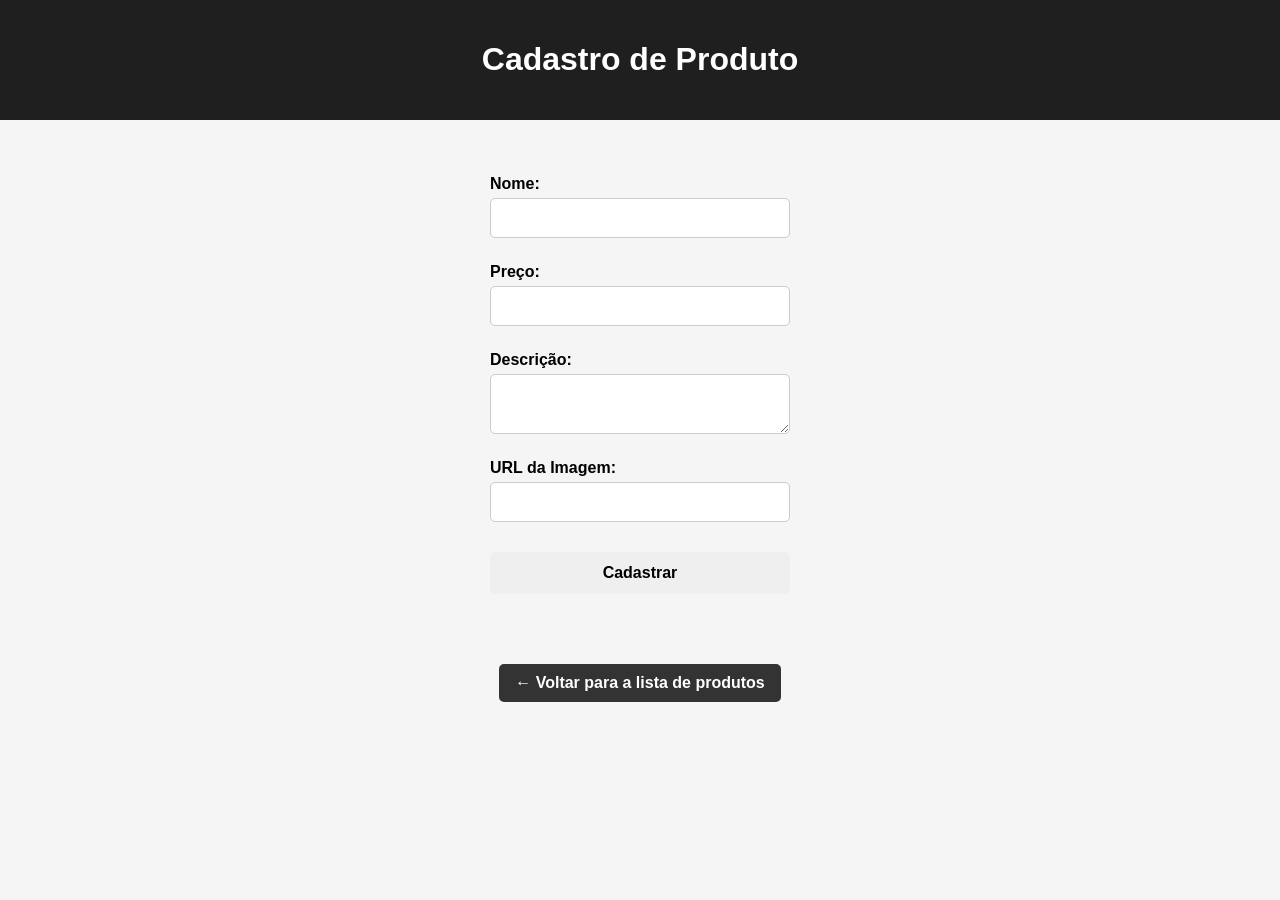
==== cadastro.html @ 5c884a0d "filtro no campo de busca" ====
<!DOCTYPE html>
<html lang="pt-br">
<head>
    <meta charset="UTF-8">
    <meta name="viewport" content="width=device-width, initial-scale=1.0">
    <title>Cadastro de Produto</title>
    <link rel="stylesheet" href="style/style.css">
</head>
<body>
    <header>
        <h1>Cadastro de Produto</h1>
    </header>
    <main>
        <form id="form-cadastro">
            <label for="nome">Nome:</label>
            <input type="text" id="nome" name="nome" required>

            <label for="preco">Preço:</label>
            <input type="number" id="preco" name="preco" step="0.01" required>

            <label for="descricao">Descrição:</label>
            <textarea id="descricao" name="descricao" required></textarea>

            <label for="imagem">URL da Imagem:</label>
            <input type="text" id="imagem" name="imagem" required>

            <button type="submit">Cadastrar</button>
        </form>

        <div id="mensagem"></div>

<nav style="margin-top: 20px;">
    <a href="index.html" class="btn-voltar">← Voltar para a lista de produtos</a>
</nav>

    </main>

    <script>
        document.getElementById('form-cadastro').addEventListener('submit', function(e) {
            e.preventDefault();

            const novoProduto = {
                nome: document.getElementById('nome').value,
                preco: parseFloat(document.getElementById('preco').value),
                descricao: document.getElementById('descricao').value,
                imagem: document.getElementById('imagem').value
            };

            fetch('http://localhost:3000/produtos', {
                method: 'POST',
                headers: {
                    'Content-Type': 'application/json'
                },
                body: JSON.stringify(novoProduto)
            })
            .then(res => {
                if (!res.ok) {
                    throw new Error('Erro ao cadastrar produto.');
                }
                return res.json();
            })
            .then(data => {
                document.getElementById('mensagem').innerHTML = `<p>Produto <strong>${data.nome}</strong> cadastrado com sucesso!</p>`;
                document.getElementById('form-cadastro').reset();
            })
            .catch(error => {
                document.getElementById('mensagem').innerHTML = `<p style="color: red;">${error.message}</p>`;
            });
        });
    </script>
</body>
</html>
---- style/style.css ----
body {
  font-family: Arial, sans-serif;
  margin: 0;
  padding: 0;
  background-color: #f5f5f5;
}

header {
  background-color: #1f1f1f;
  color: white;
  padding: 20px;
  text-align: center;
}

main {
  display: flex;
  flex-direction: column;
  align-items: center;
  padding: 20px;
}

main h1 {
  margin-bottom: 20px;
}

.btn-voltar {
  margin-top: 20px;
  background-color: #333;
  color: #fff;
  padding: 10px 20px;
  text-decoration: none;
  border-radius: 5px;
  display: inline-block;
}

nav ul {
  list-style: none;
  padding: 0;
  display: flex;
  justify-content: center;
  gap: 1rem;
}

nav a {
  color: white;
  text-decoration: none;
}

.produtos {
  display: flex;
    flex-wrap: wrap;
    justify-content: center; /* Centraliza horizontalmente */
    gap: 20px; /* Espaço entre os cards */
    padding: 20px;
}

/* Estilo dos cards de produtos */
.produto-card {
  border: 1px solid #ccc;
  border-radius: 10px;
  padding: 16px;
  width: 300px; /* Largura fixa */
  box-shadow: 0 2px 5px rgba(0, 0, 0, 0.1);
  text-align: center;
}

/* Imagens redimensionadas */
.produto-card img {
  max-width: 100%;
  max-height: 300px;
  width: auto;
  height: auto;
  object-fit: contain;
  margin-bottom: 12px;
}

footer {
  background-color: #242424;
  color: white;
  text-align: center;
  padding: 1rem;
}

.container {
  display: flex;
  flex-wrap: wrap;
  justify-content: center;
  gap: 20px;
}

.card {
  background: #1a1a1a;
  border-radius: 10px;
  padding: 20px;
  width: 200px;
}
form {
  width: 300px;
  margin: 20px auto;
  display: flex;
  flex-direction: column;
}

input, textarea, button {
  margin-bottom: 10px;
  padding: 8px;
  font-size: 16px;
}

.produto-detalhe-card {
  width: 300px;              /* Largura fixa */
  height: 450px;             /* Altura fixa */
  padding: 20px;
  border: 1px solid #ccc;
  border-radius: 8px;
  box-shadow: 0 4px 8px rgba(0,0,0,0.1);
  display: flex;
  flex-direction: column;
  align-items: center;
  justify-content: flex-start;
  text-align: center;
  background-color: #fff;
  margin: 0 auto;
}

.produto-detalhe-card img {
  max-width: 100%;
  height: 180px;
  object-fit: cover;
  border-radius: 6px;
  margin-bottom: 10px;
}

.produto-detalhe-card h2 {
  margin-top: 0;
  font-size: 24px;
  color: #333;
}

.produto-detalhe-card p {
  font-size: 16px;
  color: #555;
  margin: 8px 0;
}

/*Botão excluir*/

.btn-excluir {
    background-color: #e63946;
    color: white;
    border: none;
    padding: 8px 12px;
    margin-top: 10px;
    cursor: pointer;
    border-radius: 4px;
    font-weight: bold;
    transition: background-color 0.2s ease;
}

.btn-excluir:hover {
    background-color: black;
}

/*Botão cadastro*/
.btn-cadastro {
    color: white;
  padding: 10px 16px;
  text-decoration: none;
  border-radius: 5px;
  font-weight: bold;
  transition: background-color 0.3s ease;
}

.btn-cadastro:hover {
  background-color: rgb(81, 81, 81)
}
/*Botão editar*/
form label {
  display: block;
  margin-top: 15px;
  font-weight: bold;
}

form input,
form textarea {
  width: 100%;
  padding: 10px;
  margin-top: 5px;
  border-radius: 5px;
  border: 1px solid #ccc;
  box-sizing: border-box;
}

form button {
  margin-top: 20px;
  padding: 12px 20px;
  color: #000;
  border: none;
  border-radius: 5px;
  cursor: pointer;
  font-weight: bold;
}

form button:hover {
  background-color: rgb(81, 81, 81)
}

#mensagem p {
  margin-top: 20px;
  padding: 10px;
  background-color: #e7f9ed;
  border: 1px solid #b4e0c6;
  border-radius: 5px;
  color: #2e7d32;
  font-weight: bold;
  text-align: center;
}
.btn-voltar {
    color: white;
  padding: 10px 16px;
  text-decoration: none;
  border-radius: 5px;
  font-weight: bold;
  transition: background-color 0.3s;
}

.btn-voltar:hover {
  background-color: rgb(81, 81, 81)
}
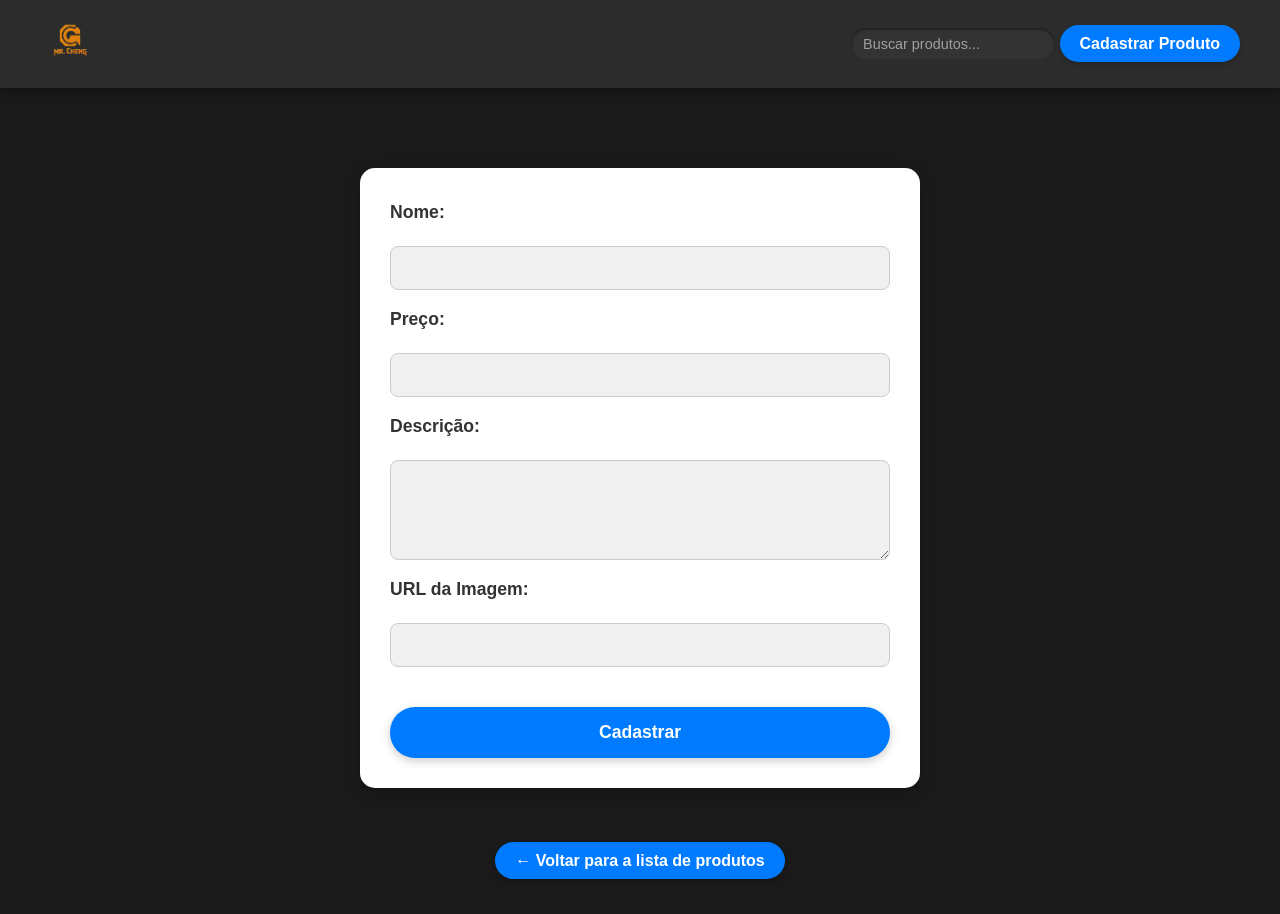
==== commit 0e18482a: "finaização da integração dos produtos e mudança de estilo" ====
--- a/cadastro.html
+++ b/cadastro.html
@@ -3,12 +3,20 @@
 <head>
     <meta charset="UTF-8">
     <meta name="viewport" content="width=device-width, initial-scale=1.0">
+    <link rel="shortcut icon" href="./img/icon.ico" type="image/x-icon">
     <title>Cadastro de Produto</title>
     <link rel="stylesheet" href="style/style.css">
 </head>
 <body>
     <header>
-        <h1>Cadastro de Produto</h1>
+        <div class="header-content"> 
+            <a href="/" style="cursor: pointer;">
+                <img src="./img/logosite.png" alt="Logo Loja Gamer" id="logo-header">
+            </a>
+            <div class="header-right-group"> <input type="text" id="campo-busca" placeholder="Buscar produtos...">
+                <a href="cadastro.html" class="btn-cadastro">Cadastrar Produto</a>
+            </div>
+        </div>
     </header>
     <main>
         <form id="form-cadastro">
--- a/style/style.css
+++ b/style/style.css
@@ -1,229 +1,514 @@
+:root {
+    --cor-primaria: #1a1a1a;
+    --cor-secundaria: #FFFFFF; /* Branco para os cards e formulários */
+    --cor-acento: #007bff;
+    --cor-texto-claro: #e0e0e0; /* Ainda usado para texto no header e fora dos cards */
+    --cor-texto-escuro: #333; /* Texto principal dentro dos cards brancos */
+    --cor-borda: #ccc; /* Borda mais clara para cards brancos e inputs */
+    --cor-sombra: rgba(0, 0, 0, 0.2); /* Sombra mais suave para cards claros */
+    --cor-sucesso: #28a745;
+    --cor-erro: #dc3545;
+    
+    --scrollbar-track-color: #2e2e2e;
+    --scrollbar-thumb-color: #555;
+    --scrollbar-thumb-hover-color: #777;
+}
+
+::-webkit-scrollbar {
+    width: 8px;
+    height: 8px;
+}
+
+::-webkit-scrollbar-track {
+    background: var(--scrollbar-track-color);
+    border-radius: 10px;
+}
+
+::-webkit-scrollbar-thumb {
+    background: var(--scrollbar-thumb-color);
+    border-radius: 10px;
+    border: 2px solid var(--scrollbar-track-color);
+}
+
+::-webkit-scrollbar-thumb:hover {
+    background: var(--scrollbar-thumb-hover-color);
+}
+
 body {
-  font-family: Arial, sans-serif;
-  margin: 0;
-  padding: 0;
-  background-color: #f5f5f5;
+    scrollbar-color: var(--scrollbar-thumb-color) var(--scrollbar-track-color);
+    scrollbar-width: thin;
+    font-family: 'Segoe UI', Tahoma, Geneva, Verdana, sans-serif;
+    margin: 0;
+    padding: 0;
+    background-color: var(--cor-primaria);
+    color: var(--cor-texto-claro);
+    line-height: 1.6;
 }
 
 header {
-  background-color: #1f1f1f;
-  color: white;
-  padding: 20px;
-  text-align: center;
+    background-color: #2c2c2c; /* Mantém o header escuro */
+    color: var(--cor-texto-claro);
+    padding: 10px 0;
+    box-shadow: 0 4px 8px rgba(0, 0, 0, 0.3);
+    display: flex;
+    justify-content: center;
+    align-items: center;
+    position: relative;
+}
+
+.header-content {
+    width: 100%;
+    max-width: 1200px;
+    padding: 0 30px;
+    display: flex;
+    justify-content: space-between;
+    align-items: center;
+}
+
+#logo-header {
+    height: 60px;
+    width: auto;
+    flex-shrink: 0;
+}
+
+.menu-toggle {
+    display: none;
+    background: none;
+    border: none;
+    cursor: pointer;
+    padding: 10px;
+    z-index: 1001;
+}
+
+.hamburger {
+    display: block;
+    width: 25px;
+    height: 3px;
+    background-color: var(--cor-texto-claro);
+    margin: 5px 0;
+    transition: all 0.3s ease;
+}
+
+.collapse-menu {
+    display: flex;
+    align-items: center;
+    gap: 15px;
+}
+
+#campo-busca {
+    padding: 8px 12px;
+    border-radius: 15px;
+    border: none;
+    background-color: #333; /* Mantém o fundo do input escuro para contraste no header */
+    color: var(--cor-texto-claro);
+    font-size: 0.9em;
+    outline: none;
+    transition: all 0.3s ease;
+    box-shadow: inset 0 1px 3px rgba(0, 0, 0, 0.6);
+}
+
+#campo-busca::placeholder {
+    color: #a0a0a0;
+}
+
+#campo-busca:focus {
+    border: none;
+    box-shadow: inset 0 1px 3px rgba(0, 0, 0, 0.6), 0 0 0 2px var(--cor-acento);
+    background-color: #444;
 }
 
 main {
-  display: flex;
-  flex-direction: column;
-  align-items: center;
-  padding: 20px;
-}
-
-main h1 {
-  margin-bottom: 20px;
-}
-
+    display: flex;
+    flex-direction: column;
+    align-items: center;
+    padding: 40px 20px;
+}
+
+.produtos {
+    display: flex;
+    flex-wrap: wrap;
+    justify-content: center;
+    gap: 30px;
+    padding: 20px 0;
+    max-width: 1200px;
+    margin: 0 auto;
+}
+
+.produto-card {
+    background-color: var(--cor-secundaria); /* Fundo branco para o card */
+    border: 1px solid var(--cor-borda);
+    border-radius: 12px;
+    padding: 20px;
+    width: 280px;
+    box-shadow: 0 5px 15px var(--cor-sombra);
+    text-align: center;
+    transition: transform 0.3s ease, box-shadow 0.3s ease;
+    display: flex;
+    flex-direction: column;
+    justify-content: space-between;
+}
+
+.produto-card:hover {
+    transform: translateY(-8px);
+    box-shadow: 0 8px 25px var(--cor-sombra);
+}
+
+.produto-card img {
+    max-width: 100%;
+    max-height: 180px;
+    width: auto;
+    height: auto;
+    object-fit: contain;
+    margin-bottom: 15px;
+    border-radius: 8px;
+    background-color: transparent; /* Fundo transparente para imagem em card branco */
+    padding: 5px;
+}
+
+.produto-card h2 {
+    font-size: 1.5em;
+    color: var(--cor-acento);
+    margin-top: 0;
+    margin-bottom: 10px;
+    white-space: nowrap;
+    overflow: hidden;
+    text-overflow: ellipsis;
+}
+
+.produto-card p {
+    font-size: 0.9em;
+    color: var(--cor-texto-escuro); /* Texto escuro para contraste em fundo branco */
+    margin-bottom: 10px;
+    flex-grow: 1;
+    overflow: hidden;
+    text-overflow: ellipsis;
+    display: -webkit-box;
+    -webkit-line-clamp: 3;
+    -webkit-box-orient: vertical;
+}
+
+.produto-card p:last-of-type {
+    font-size: 1.1em;
+    font-weight: bold;
+    color: #28a745;
+    margin-top: 15px;
+    margin-bottom: 15px;
+}
+
+.produto-card .btn-detalhes,
+.produto-card .btn-editar,
+.produto-card .btn-excluir {
+    display: block;
+    padding: 10px 15px;
+    margin-top: 10px;
+    border-radius: 6px;
+    font-weight: bold;
+    text-decoration: none;
+    transition: background-color 0.3s ease, transform 0.2s ease;
+    cursor: pointer;
+    font-size: 0.9em;
+    border: none;
+    text-align: center;
+    width: calc(100% - 0px);
+    box-sizing: border-box;
+}
+
+.produto-card .btn-detalhes {
+    background-color: var(--cor-acento);
+    color: white;
+    margin-top: auto;
+}
+
+.produto-card .btn-detalhes:hover {
+    background-color: #0056b3;
+    transform: translateY(-2px);
+}
+
+.produto-card .btn-editar {
+    background-color: #ffc107;
+    color: var(--cor-texto-escuro);
+    margin-left: 0;
+}
+
+.produto-card .btn-editar:hover {
+    background-color: #e0a800;
+    transform: translateY(-2px);
+}
+
+.produto-card .btn-excluir {
+    background-color: var(--cor-erro);
+    color: white;
+    margin-top: 10px;
+}
+
+.produto-card .btn-excluir:hover {
+    background-color: #c82333;
+    transform: translateY(-2px);
+}
+
+.btn-cadastro,
 .btn-voltar {
-  margin-top: 20px;
-  background-color: #333;
-  color: #fff;
-  padding: 10px 20px;
-  text-decoration: none;
-  border-radius: 5px;
-  display: inline-block;
-}
-
-nav ul {
-  list-style: none;
-  padding: 0;
-  display: flex;
-  justify-content: center;
-  gap: 1rem;
-}
-
-nav a {
-  color: white;
-  text-decoration: none;
-}
-
-.produtos {
-  display: flex;
-    flex-wrap: wrap;
-    justify-content: center; /* Centraliza horizontalmente */
-    gap: 20px; /* Espaço entre os cards */
-    padding: 20px;
-}
-
-/* Estilo dos cards de produtos */
-.produto-card {
-  border: 1px solid #ccc;
-  border-radius: 10px;
-  padding: 16px;
-  width: 300px; /* Largura fixa */
-  box-shadow: 0 2px 5px rgba(0, 0, 0, 0.1);
-  text-align: center;
-}
-
-/* Imagens redimensionadas */
-.produto-card img {
-  max-width: 100%;
-  max-height: 300px;
-  width: auto;
-  height: auto;
-  object-fit: contain;
-  margin-bottom: 12px;
-}
-
-footer {
-  background-color: #242424;
-  color: white;
-  text-align: center;
-  padding: 1rem;
-}
-
-.container {
-  display: flex;
-  flex-wrap: wrap;
-  justify-content: center;
-  gap: 20px;
-}
-
-.card {
-  background: #1a1a1a;
-  border-radius: 10px;
-  padding: 20px;
-  width: 200px;
-}
+    background-color: var(--cor-acento);
+    color: white;
+    padding: 10px 20px;
+    text-decoration: none;
+    border-radius: 25px;
+    font-weight: bold;
+    transition: background-color 0.3s ease, transform 0.2s ease;
+    border: none;
+    cursor: pointer;
+    font-size: 1em;
+    margin-top: 20px;
+    box-shadow: 0 2px 5px var(--cor-sombra);
+}
+
+.btn-cadastro:hover,
+.btn-voltar:hover {
+    background-color: #0056b3;
+    transform: translateY(-2px);
+}
+
+.produto-detalhe-card {
+    background-color: var(--cor-secundaria); /* Fundo branco para detalhe */
+    border: 1px solid var(--cor-borda);
+    border-radius: 15px;
+    padding: 30px;
+    max-width: 600px;
+    box-shadow: 0 8px 20px var(--cor-sombra);
+    text-align: center;
+    margin: 40px auto;
+    display: flex;
+    flex-direction: column;
+    align-items: center;
+}
+
+.produto-detalhe-card img {
+    max-width: 80%;
+    height: auto;
+    max-height: 350px;
+    object-fit: contain;
+    border-radius: 10px;
+    margin-bottom: 25px;
+    border: 2px solid var(--cor-borda);
+    box-shadow: 0 2px 10px rgba(0, 0, 0, 0.4);
+}
+
+.produto-detalhe-card h2 {
+    font-size: 2.5em;
+    color: var(--cor-acento);
+    margin-bottom: 15px;
+    text-shadow: 1px 1px 2px rgba(0, 0, 0, 0.3);
+}
+
+.produto-detalhe-card p {
+    font-size: 1.1em;
+    color: var(--cor-texto-escuro); /* Texto escuro para contraste em fundo branco */
+    margin: 10px 0;
+    line-height: 1.8;
+}
+
+.produto-detalhe-card p strong {
+    color: #333; /* Destaque em texto escuro */
+}
+
+.produto-detalhe-card p:nth-of-type(1) {
+    font-size: 1.4em;
+    color: #28a745;
+    font-weight: bold;
+    margin-top: 20px;
+}
+
 form {
-  width: 300px;
-  margin: 20px auto;
-  display: flex;
-  flex-direction: column;
-}
-
-input, textarea, button {
-  margin-bottom: 10px;
-  padding: 8px;
-  font-size: 16px;
-}
-
-.produto-detalhe-card {
-  width: 300px;              /* Largura fixa */
-  height: 450px;             /* Altura fixa */
-  padding: 20px;
-  border: 1px solid #ccc;
-  border-radius: 8px;
-  box-shadow: 0 4px 8px rgba(0,0,0,0.1);
-  display: flex;
-  flex-direction: column;
-  align-items: center;
-  justify-content: flex-start;
-  text-align: center;
-  background-color: #fff;
-  margin: 0 auto;
-}
-
-.produto-detalhe-card img {
-  max-width: 100%;
-  height: 180px;
-  object-fit: cover;
-  border-radius: 6px;
-  margin-bottom: 10px;
-}
-
-.produto-detalhe-card h2 {
-  margin-top: 0;
-  font-size: 24px;
-  color: #333;
-}
-
-.produto-detalhe-card p {
-  font-size: 16px;
-  color: #555;
-  margin: 8px 0;
-}
-
-/*Botão excluir*/
-
-.btn-excluir {
-    background-color: #e63946;
+    background-color: var(--cor-secundaria); /* Fundo branco para formulário */
+    width: 90%;
+    max-width: 500px;
+    margin: 40px auto;
+    padding: 30px;
+    border-radius: 15px;
+    box-shadow: 0 5px 15px var(--cor-sombra);
+    display: flex;
+    flex-direction: column;
+    gap: 15px;
+}
+
+form label {
+    display: block;
+    margin-bottom: 5px;
+    font-weight: bold;
+    color: var(--cor-texto-escuro); /* Label escura em fundo branco */
+    font-size: 1.1em;
+}
+
+form input[type="text"],
+form input[type="number"],
+form textarea {
+    width: 100%;
+    padding: 12px 15px;
+    border-radius: 8px;
+    border: 1px solid var(--cor-borda); /* Borda mais clara */
+    background-color: #f0f0f0; /* Fundo levemente cinza para inputs em forms brancos */
+    color: var(--cor-texto-escuro); /* Texto digitado escuro */
+    font-size: 1em;
+    box-sizing: border-box;
+    outline: none;
+    transition: border-color 0.3s ease, box-shadow 0.3s ease;
+}
+
+form input[type="text"]:focus,
+form input[type="number"]:focus,
+form textarea:focus {
+    border-color: var(--cor-acento);
+    box-shadow: 0 0 8px rgba(0, 123, 255, 0.5);
+}
+
+form textarea {
+    resize: vertical;
+    min-height: 100px;
+}
+
+form button[type="submit"] {
+    margin-top: 25px;
+    padding: 15px 25px;
+    background-color: var(--cor-acento);
     color: white;
     border: none;
-    padding: 8px 12px;
-    margin-top: 10px;
+    border-radius: 25px;
     cursor: pointer;
-    border-radius: 4px;
-    font-weight: bold;
-    transition: background-color 0.2s ease;
-}
-
-.btn-excluir:hover {
-    background-color: black;
-}
-
-/*Botão cadastro*/
-.btn-cadastro {
-    color: white;
-  padding: 10px 16px;
-  text-decoration: none;
-  border-radius: 5px;
-  font-weight: bold;
-  transition: background-color 0.3s ease;
-}
-
-.btn-cadastro:hover {
-  background-color: rgb(81, 81, 81)
-}
-/*Botão editar*/
-form label {
-  display: block;
-  margin-top: 15px;
-  font-weight: bold;
-}
-
-form input,
-form textarea {
-  width: 100%;
-  padding: 10px;
-  margin-top: 5px;
-  border-radius: 5px;
-  border: 1px solid #ccc;
-  box-sizing: border-box;
-}
-
-form button {
-  margin-top: 20px;
-  padding: 12px 20px;
-  color: #000;
-  border: none;
-  border-radius: 5px;
-  cursor: pointer;
-  font-weight: bold;
-}
-
-form button:hover {
-  background-color: rgb(81, 81, 81)
+    font-weight: bold;
+    font-size: 1.1em;
+    transition: background-color 0.3s ease, transform 0.2s ease, box-shadow 0.3s ease;
+    box-shadow: 0 3px 10px var(--cor-sombra);
+}
+
+form button[type="submit"]:hover {
+    background-color: #0056b3;
+    transform: translateY(-3px);
+    box-shadow: 0 6px 15px var(--cor-sombra);
 }
 
 #mensagem p {
-  margin-top: 20px;
-  padding: 10px;
-  background-color: #e7f9ed;
-  border: 1px solid #b4e0c6;
-  border-radius: 5px;
-  color: #2e7d32;
-  font-weight: bold;
-  text-align: center;
-}
-.btn-voltar {
-    color: white;
-  padding: 10px 16px;
-  text-decoration: none;
-  border-radius: 5px;
-  font-weight: bold;
-  transition: background-color 0.3s;
-}
-
-.btn-voltar:hover {
-  background-color: rgb(81, 81, 81)
-}
+    margin-top: 25px;
+    padding: 15px;
+    border-radius: 8px;
+    font-weight: bold;
+    text-align: center;
+    font-size: 1.1em;
+    box-shadow: 0 2px 8px var(--cor-sombra);
+}
+
+#mensagem p[style*="color:red"] {
+    background-color: rgba(220, 53, 69, 0.2);
+    border: 1px solid var(--cor-erro);
+    color: var(--cor-erro) !important;
+}
+
+#mensagem p:not([style*="color:red"]) {
+    background-color: rgba(40, 167, 69, 0.2);
+    border: 1px solid var(--cor-sucesso);
+    color: var(--cor-sucesso);
+}
+
+@media (max-width: 768px) {
+    .header-content {
+        flex-direction: row;
+        padding: 0 15px;
+        gap: 0;
+        justify-content: space-between;
+    }
+
+    #logo-header {
+        height: 45px;
+    }
+
+    .menu-toggle {
+        display: block;
+    }
+
+    .collapse-menu {
+        display: none;
+        flex-direction: column;
+        position: absolute;
+        top: 100%;
+        left: 0;
+        width: 100%;
+        background-color: var(--cor-secundaria); /* Fundo do menu colapsado branco */
+        box-shadow: 0 8px 16px var(--cor-sombra);
+        padding: 20px 0;
+        z-index: 1000;
+        overflow: hidden;
+        transition: all 0.3s ease-in-out;
+        opacity: 0;
+        visibility: hidden;
+        transform: translateY(-20px);
+    }
+
+    .collapse-menu.active {
+        display: flex;
+        opacity: 1;
+        visibility: visible;
+        transform: translateY(0);
+    }
+
+    .collapse-menu .menu-items {
+        display: flex;
+        flex-direction: column;
+        align-items: center;
+        gap: 15px;
+        width: 100%;
+        padding: 0 20px;
+    }
+
+    #campo-busca {
+        width: 90%;
+        max-width: 300px;
+        margin-bottom: 5px;
+        background-color: #f0f0f0; /* Fundo do input em menu colapsado branco */
+        color: var(--cor-texto-escuro);
+    }
+
+    .btn-cadastro,
+    .btn-voltar {
+        width: 90%;
+        max-width: 300px;
+        text-align: center;
+        margin-top: 5px;
+    }
+
+    .menu-toggle.active .hamburger:nth-child(2) {
+        opacity: 0;
+    }
+
+    .menu-toggle.active .hamburger:nth-child(1) {
+        transform: translateY(8px) rotate(45deg);
+    }
+
+    .menu-toggle.active .hamburger:nth-child(3) {
+        transform: translateY(-8px) rotate(-45deg);
+    }
+
+    .produtos {
+        gap: 20px;
+        padding: 10px;
+    }
+
+    .produto-card {
+        width: 100%;
+        max-width: 300px;
+        margin: 0 auto;
+    }
+
+    .produto-detalhe-card {
+        padding: 20px;
+        margin: 20px auto;
+        max-width: 90%;
+    }
+
+    .produto-detalhe-card h2 {
+        font-size: 2em;
+    }
+
+    form {
+        padding: 20px;
+        max-width: 95%;
+    }
+}
